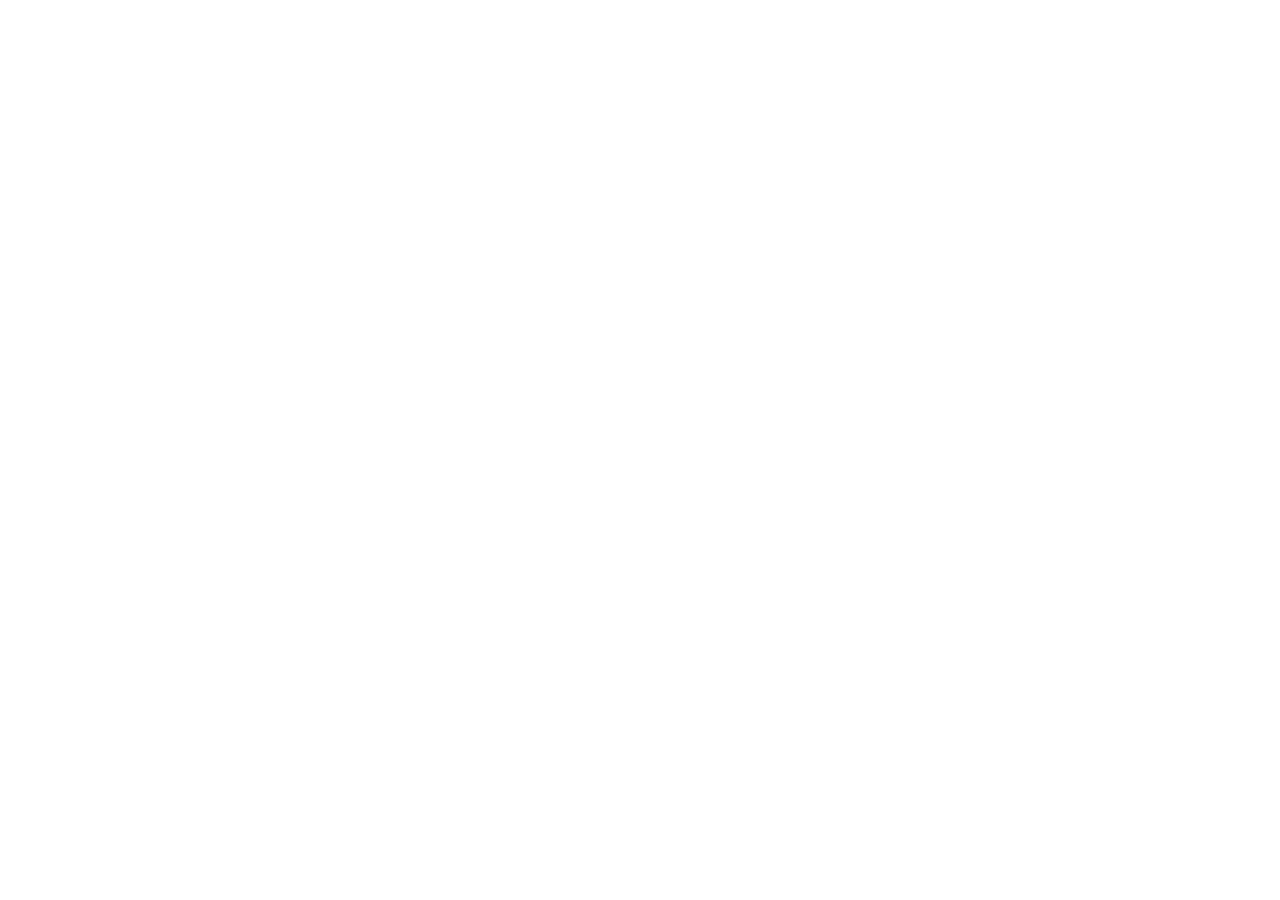
==== index.html @ 27d1a2a3 "initial" ====
<!DOCTYPE html>
<html lang="en" ng-app="myapp">
<head>
    <meta charset="UTF-8">
    <meta name="viewport" content="width=device-width, initial-scale=1.0">
    <meta http-equiv="X-UA-Compatible" content="ie=edge">
    <title>Document</title>
</head>
<body>
    
    <app></app>
    <script src="angular.js"></script>
    <script src="app.js"></script>
</body>
</html>
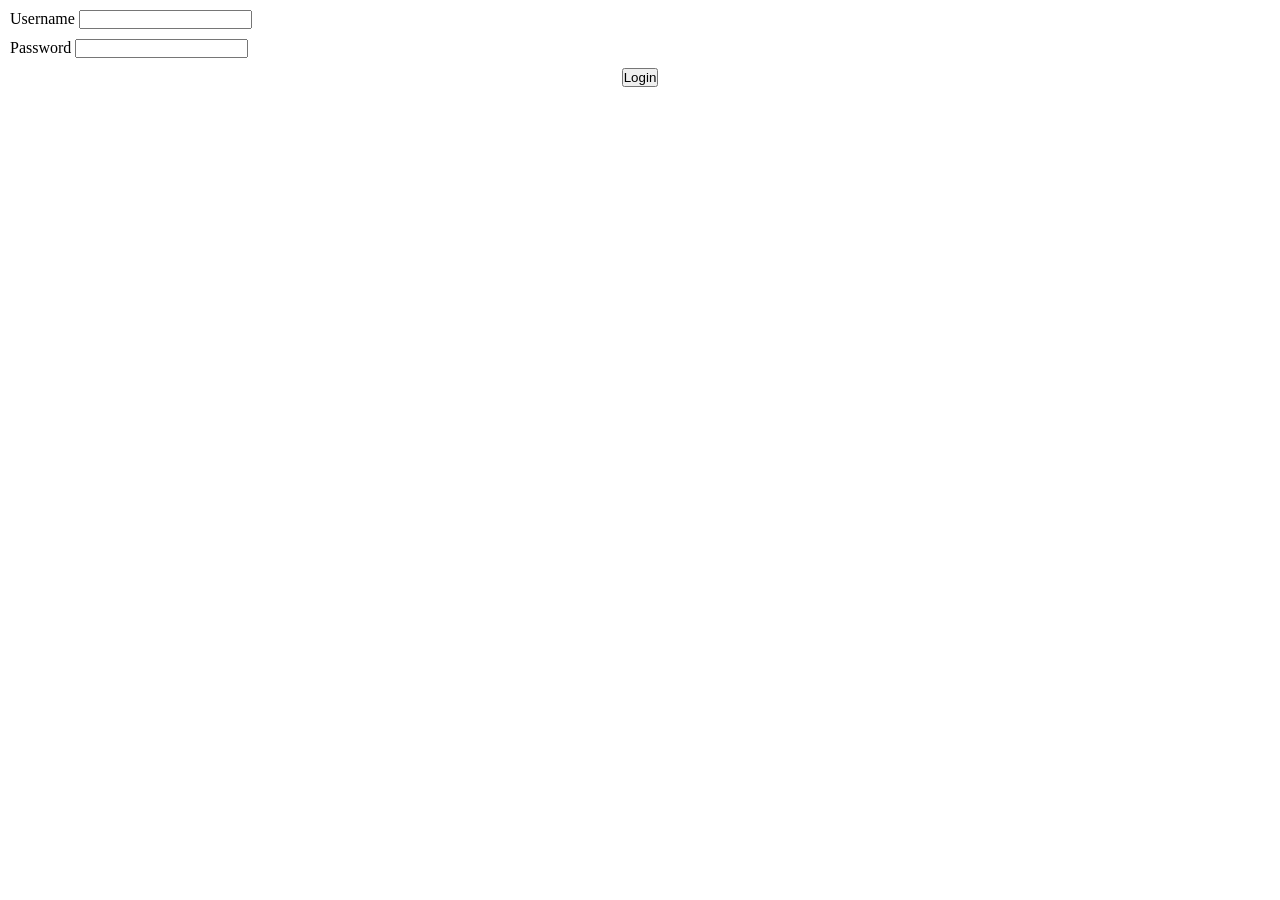
==== commit ee49862c: "adding styles" ====
--- a/index.html
+++ b/index.html
@@ -5,6 +5,7 @@
     <meta name="viewport" content="width=device-width, initial-scale=1.0">
     <meta http-equiv="X-UA-Compatible" content="ie=edge">
     <title>Document</title>
+    <link rel="stylesheet" href="style.css">
 </head>
 <body>
     
--- a/style.css
+++ b/style.css
@@ -0,0 +1,16 @@
+*{
+    margin: 0;
+    padding: 0;
+}
+input.ng-invalid{
+    border: 1px solid red;
+}
+
+.formgroup{
+    margin: 10px;
+}
+
+.formactions{
+    margin: 10px;
+    text-align: center;
+}
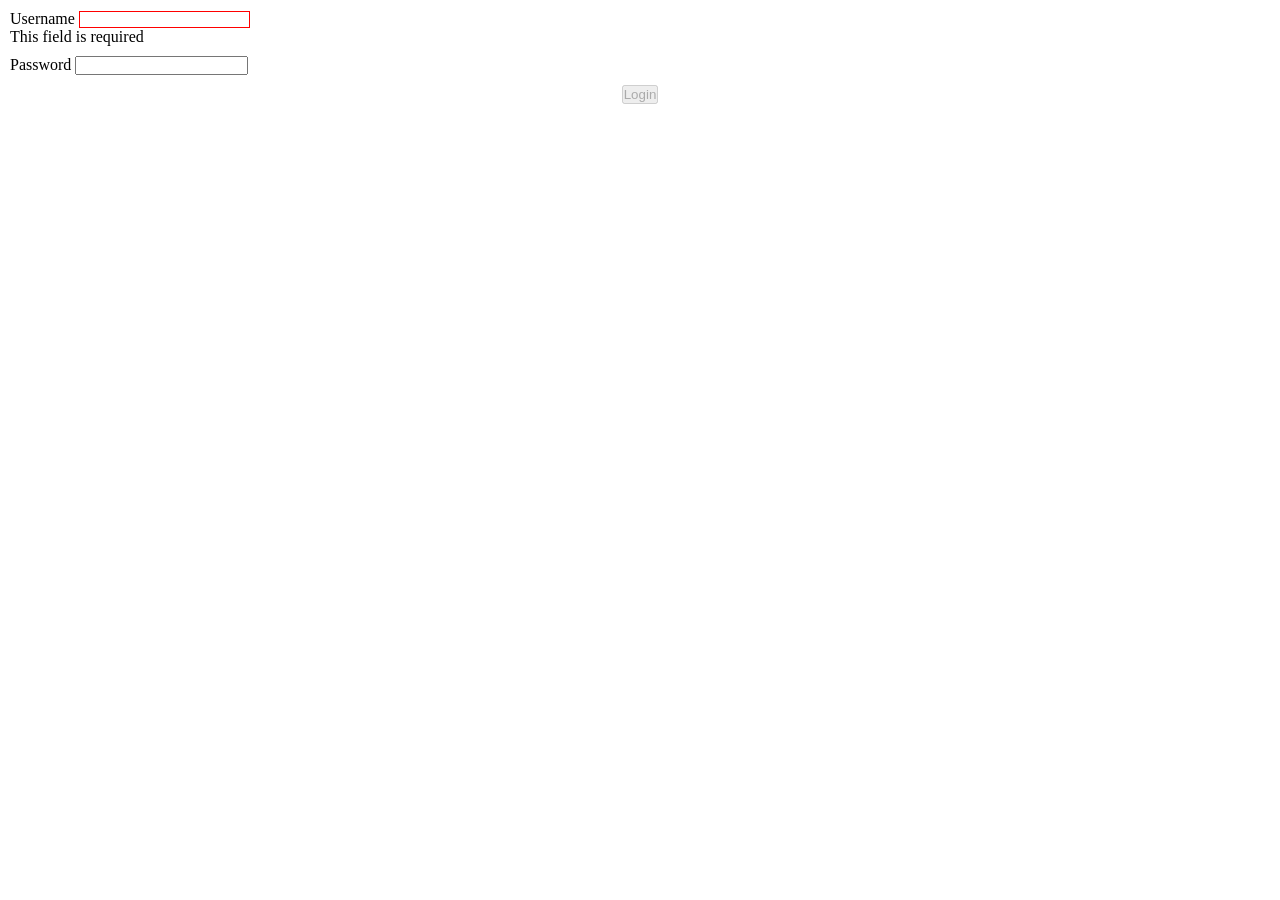
==== commit 45ff3639: "directive finish" ====
--- a/index.html
+++ b/index.html
@@ -12,5 +12,6 @@
     <app></app>
     <script src="angular.js"></script>
     <script src="app.js"></script>
+    <script src="namevalidator.js"></script>
 </body>
 </html>
